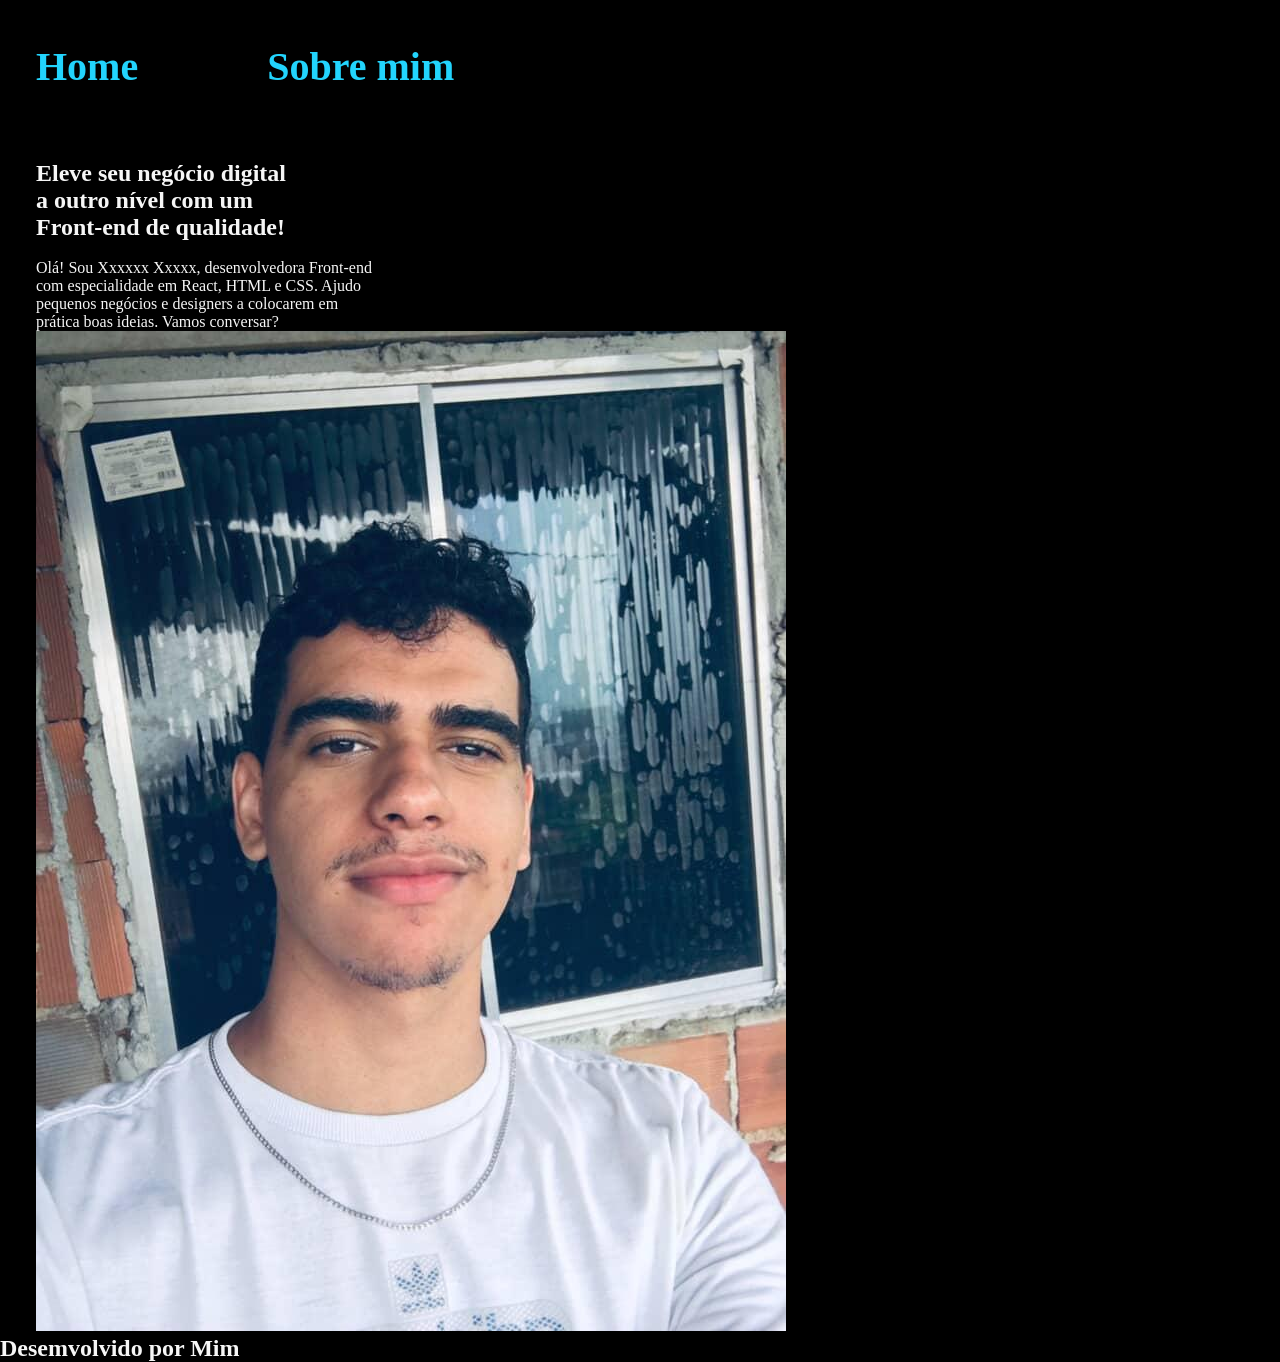
==== inicio.html @ f277cf5f "Portfolio" ====
<!DOCTYPE html>
<html lang="en">
<head>
    <meta charset="UTF-8">
    <meta name="viewport" content="width=device-width, initial-scale=1.0">
    <title>Portifolio-Leonardo</title>
    <link rel="stylesheet" href="inicio.css">

</head>
<body>

    <header>
        <nav class="cabe">
            <b><p>Home</p></b>
            <b><p>Sobre mim</p></b>

        </nav>

    </header>

    <main>
        <h2 class="text">Eleve seu negócio digital  <br> a outro nível com um <br>Front-end de qualidade!</h2> <br>
        <p>Olá! Sou Xxxxxx Xxxxx, desenvolvedora Front-end <br> com especialidade em React, HTML e CSS. Ajudo <br> pequenos negócios e designers a colocarem em <br> prática boas ideias. Vamos conversar?</p>
        <img class="eu" src="imagens/IMG_20260622_131613_237.jpg" alt="foto">

    </main>

    <footer class="roda">
        <h2>Desemvolvido por Mim</h2>
    </footer>
    
</body>
</html>
---- inicio.css ----
@import url('https://fonts.googleapis.com/css2?family=Krona+One&family=Montserrat:ital,wght@0,100..900;1,100..900&display=swap');

:root{
    --azul-marinho: #22D4FD;
    --branco-claro:#F6F6F6;
    --preto-escuro: #000000;
    --fontPrincipal: "Montserrat", sans-serif;
    --fontSegundario: "Krona One", sans-serif;
}

*{
    padding: 0;
    margin: 0;
    box-sizing: border-box;
}

body{
    background-color: var(--preto-escuro);
}

header{
    background-color: var(--preto-escuro)

}

.cabe{
    background-color: var(--preto-escuro);
    color: var(--azul-marinho);
    display: flex;
    padding-top: 43px;
    padding-left: 36px;
    gap: 129px;
    font-style: var(--fontPrincipal);
    font-size: 40px;
    font-style: normal;
    font-weight: 400;

}

main{
    color: var(--branco-claro);
    padding-top: 70px;
    padding-left: 36px;
    padding-right: ;
    padding-inline: ;

}

.text{
    font-style: var(--fontSegundario);
}

.roda{
    color: var(--branco-claro);
}

.eu img{
    width: 40%;
}
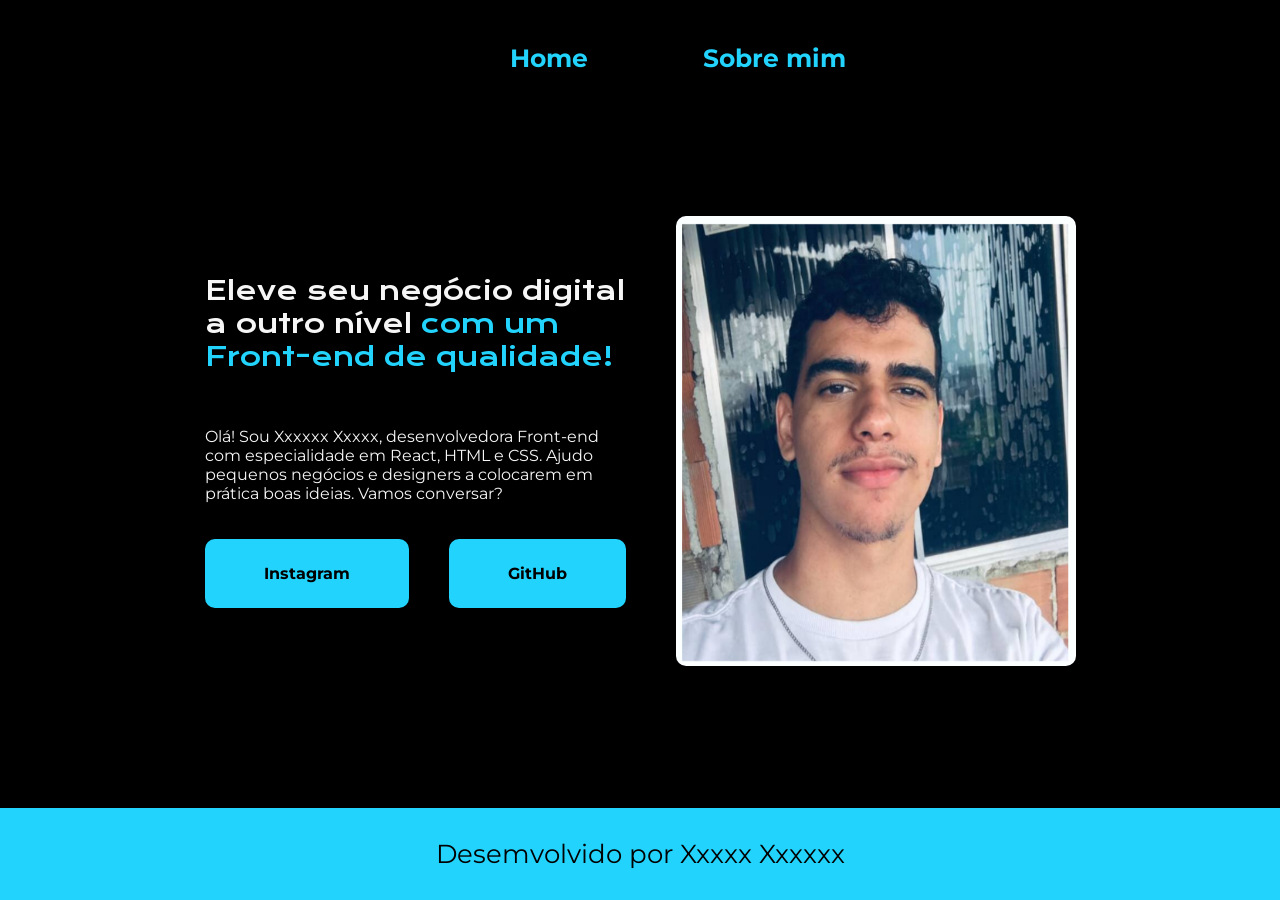
==== commit 5dd767d2: "CHRONOA" ====
--- a/inicio.html
+++ b/inicio.html
@@ -10,23 +10,48 @@
 <body>
 
     <header>
-        <nav class="cabe">
-            <b><p>Home</p></b>
-            <b><p>Sobre mim</p></b>
 
-        </nav>
+    <nav class="cabe"> 
+        <a href="index.html" class="home">Home</a>
+        <a href="sobre.html" class="sobre">Sobre mim</a> 
+    </nav>
 
     </header>
 
     <main>
-        <h2 class="text">Eleve seu negócio digital  <br> a outro nível com um <br>Front-end de qualidade!</h2> <br>
-        <p>Olá! Sou Xxxxxx Xxxxx, desenvolvedora Front-end <br> com especialidade em React, HTML e CSS. Ajudo <br> pequenos negócios e designers a colocarem em <br> prática boas ideias. Vamos conversar?</p>
-        <img class="eu" src="imagens/IMG_20260622_131613_237.jpg" alt="foto">
+
+        <div class="texto">
+
+            <h2 class="text">Eleve seu negócio digital <br>
+             a outro nível <span> com um <br>Front-end de qualidade! </span></h2> <br>
+ 
+            <br>
+            <br>
+
+            <p class="text2">
+            Olá! Sou Xxxxxx Xxxxx, desenvolvedora Front-end <br>
+             com especialidade em React, HTML e CSS. Ajudo <br>
+              pequenos negócios e designers a colocarem em <br>
+               prática boas ideias. Vamos conversar?</p>
+
+            <br>
+            <br>
+
+            <div class="butt">
+                <a href="https://www.instagram.com/instagram" target="_blank" class="bott1">Instagram</a>
+
+                <a href="https://github.com" target="_blank" class="bott2">GitHub</a>
+            </div>
+
+        </div>
+
+
+            <img class="eu" src="imagens/LELEO2.png" alt="foto">
 
     </main>
 
     <footer class="roda">
-        <h2>Desemvolvido por Mim</h2>
+        <p>Desemvolvido por Xxxxx Xxxxxx</p>
     </footer>
     
 </body>
--- a/inicio.css
+++ b/inicio.css
@@ -1,4 +1,5 @@
-@import url('https://fonts.googleapis.com/css2?family=Krona+One&family=Montserrat:ital,wght@0,100..900;1,100..900&display=swap');
+@import url('https://fonts.googleapis.com/css2?family=Montserrat:ital,wght@0,100..900;1,100..900&display=swap');
+@import url('https://fonts.googleapis.com/css2?family=Krona+One&display=swap');
 
 :root{
     --azul-marinho: #22D4FD;
@@ -16,6 +17,9 @@
 
 body{
     background-color: var(--preto-escuro);
+    min-height: 100vh;
+    display: flex;
+    flex-direction: column;
 }
 
 header{
@@ -28,32 +32,113 @@
     color: var(--azul-marinho);
     display: flex;
     padding-top: 43px;
-    padding-left: 36px;
-    gap: 129px;
-    font-style: var(--fontPrincipal);
-    font-size: 40px;
+    padding-left: 510px;
+    gap: 115px;
+    font-family: var(--fontPrincipal);
+    font-size: 25px;
     font-style: normal;
     font-weight: 400;
 
 }
 
+.home{
+color: var(--azul-marinho);
+text-decoration: none;
+font-weight: bold;
+}
+
+.sobre{
+color: var(--azul-marinho);
+text-decoration: none;
+font-weight: bold;
+}
+
 main{
     color: var(--branco-claro);
-    padding-top: 70px;
-    padding-left: 36px;
-    padding-right: ;
-    padding-inline: ;
+    display: flex;
+    align-items: center;
+    justify-content: center;
+    gap: 50px;
+    padding: 70px 36px;
+    flex: 1;
 
 }
 
-.text{
+.texto{
+    display: flex;
+    flex-direction: column;
     font-style: var(--fontSegundario);
 }
 
-.roda{
-    color: var(--branco-claro);
+.text{
+    font-family: var(--fontSegundario);
+    font-size: 26px;
+    font-weight: normal;
+
 }
 
-.eu img{
-    width: 40%;
+.text span{
+    color: var(--azul-marinho);
 }
+
+.text2{
+    font-family: var(--fontPrincipal);
+    font-size: 16px;
+}
+
+.text3{
+    font-family: var(--fontPrincipal);
+    font-size: 16px;
+}
+
+.text4{
+    font-family: var(--fontPrincipal);
+    font-size: 16px;
+}
+
+.butt{
+    display: flex;
+    gap: 40px;
+}
+
+
+.bott1{
+    background-color: var(--azul-marinho);
+    color: var(--preto-escuro);
+    padding: 25px 59px;
+    text-decoration: none;
+    border-radius: 10px;
+    font-family: var(--fontPrincipal);
+    font-weight: bold;
+}
+
+.bott2{
+    background-color: var(--azul-marinho);
+    color: var(--preto-escuro);
+    padding: 25px 59px;
+    text-decoration: none;
+    border-radius: 10px;
+    font-family: var(--fontPrincipal);
+    font-weight: bold;
+}
+
+.roda{
+    background-color: var(--azul-marinho);
+    font-family: var(--fontPrincipal);
+    padding: 30px;
+    width: 100%;
+    text-align: center;
+    font-weight: normal;
+    font-size: 26px;
+    color: black;
+}
+
+.eu{
+    display: flex;
+    align-items: center;
+    gap: 15px;
+    width: 400px;
+    height: 450px;
+    border-radius: 10px;
+    
+}
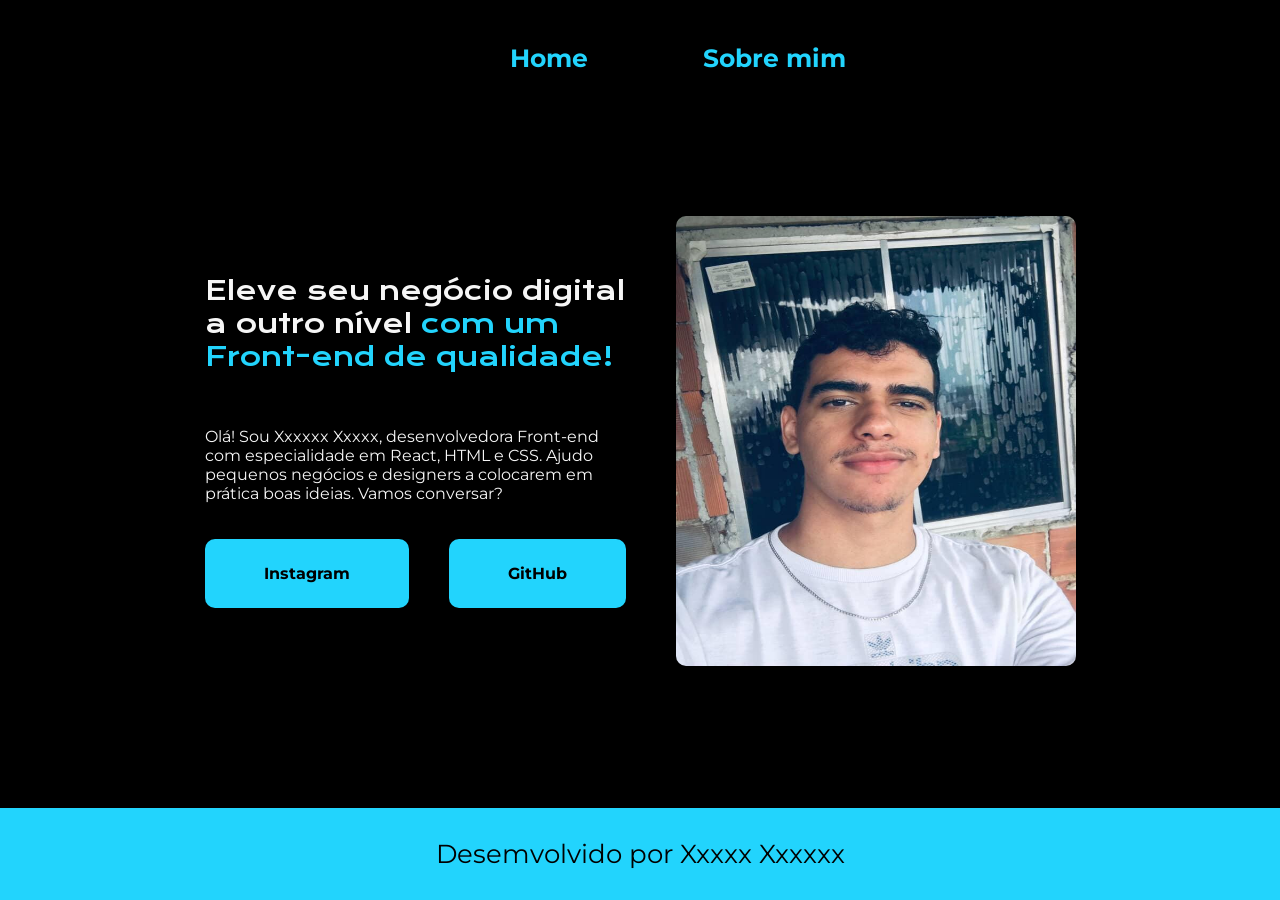
==== commit d598eee3: "foto" ====
--- a/inicio.html
+++ b/inicio.html
@@ -12,7 +12,7 @@
     <header>
 
     <nav class="cabe"> 
-        <a href="index.html" class="home">Home</a>
+        <a href="inicio.html" class="home">Home</a>
         <a href="sobre.html" class="sobre">Sobre mim</a> 
     </nav>
 
@@ -46,7 +46,7 @@
         </div>
 
 
-            <img class="eu" src="imagens/LELEO2.png" alt="foto">
+            <img class="eu" src="imagens/IMG_20260622_131613_237.jpg" alt="foto">
 
     </main>
 
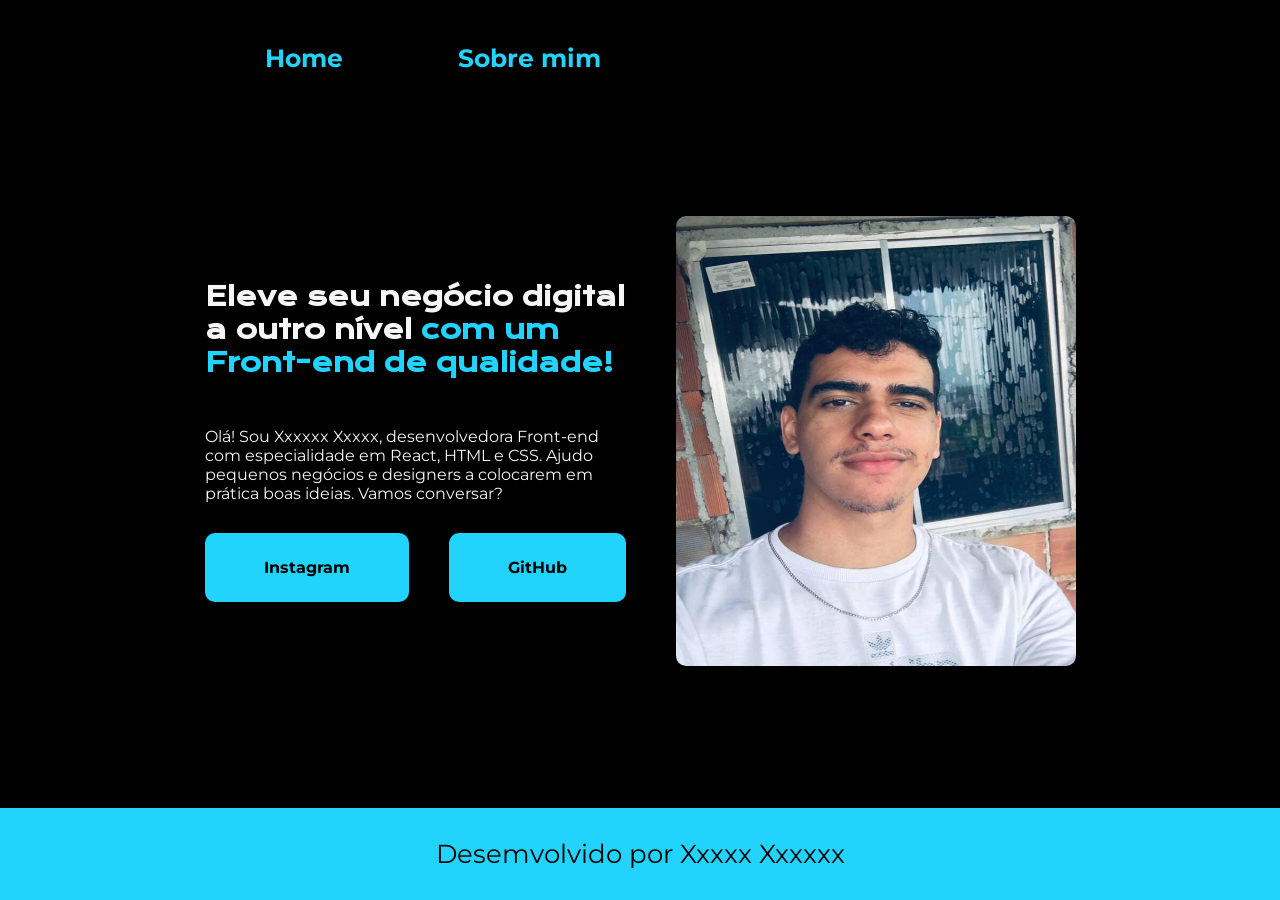
==== commit a678634f: "N AGUENTO MAIS" ====
--- a/inicio.html
+++ b/inicio.html
@@ -20,13 +20,10 @@
 
     <main>
 
-        <div class="texto">
+        <section class="texto">
 
             <h2 class="text">Eleve seu negócio digital <br>
              a outro nível <span> com um <br>Front-end de qualidade! </span></h2> <br>
- 
-            <br>
-            <br>
 
             <p class="text2">
             Olá! Sou Xxxxxx Xxxxx, desenvolvedora Front-end <br>
@@ -34,17 +31,14 @@
               pequenos negócios e designers a colocarem em <br>
                prática boas ideias. Vamos conversar?</p>
 
-            <br>
-            <br>
+            <section class="butt">
 
-            <div class="butt">
                 <a href="https://www.instagram.com/instagram" target="_blank" class="bott1">Instagram</a>
+                <a href="https://github.com" target="_blank" class="bott2">GitHub</a>
 
-                <a href="https://github.com" target="_blank" class="bott2">GitHub</a>
-            </div>
+            </section>
 
-        </div>
-
+          </section>
 
             <img class="eu" src="imagens/IMG_20260622_131613_237.jpg" alt="foto">
 
--- a/inicio.css
+++ b/inicio.css
@@ -22,32 +22,19 @@
     flex-direction: column;
 }
 
-header{
-    background-color: var(--preto-escuro)
-
-}
-
 .cabe{
-    background-color: var(--preto-escuro);
     color: var(--azul-marinho);
     display: flex;
     padding-top: 43px;
-    padding-left: 510px;
+    padding-left: 265px;
     gap: 115px;
     font-family: var(--fontPrincipal);
     font-size: 25px;
-    font-style: normal;
     font-weight: 400;
 
 }
 
-.home{
-color: var(--azul-marinho);
-text-decoration: none;
-font-weight: bold;
-}
-
-.sobre{
+.home, .sobre{
 color: var(--azul-marinho);
 text-decoration: none;
 font-weight: bold;
@@ -67,33 +54,22 @@
 .texto{
     display: flex;
     flex-direction: column;
-    font-style: var(--fontSegundario);
 }
 
 .text{
     font-family: var(--fontSegundario);
     font-size: 26px;
-    font-weight: normal;
-
+    margin-bottom: 30px;
 }
 
 .text span{
     color: var(--azul-marinho);
 }
 
-.text2{
+.text2, .text3, .text4{
     font-family: var(--fontPrincipal);
     font-size: 16px;
-}
-
-.text3{
-    font-family: var(--fontPrincipal);
-    font-size: 16px;
-}
-
-.text4{
-    font-family: var(--fontPrincipal);
-    font-size: 16px;
+    margin-bottom: 30px;
 }
 
 .butt{
@@ -102,17 +78,7 @@
 }
 
 
-.bott1{
-    background-color: var(--azul-marinho);
-    color: var(--preto-escuro);
-    padding: 25px 59px;
-    text-decoration: none;
-    border-radius: 10px;
-    font-family: var(--fontPrincipal);
-    font-weight: bold;
-}
-
-.bott2{
+.bott1, .bott2{
     background-color: var(--azul-marinho);
     color: var(--preto-escuro);
     padding: 25px 59px;
@@ -128,7 +94,6 @@
     padding: 30px;
     width: 100%;
     text-align: center;
-    font-weight: normal;
     font-size: 26px;
     color: black;
 }
